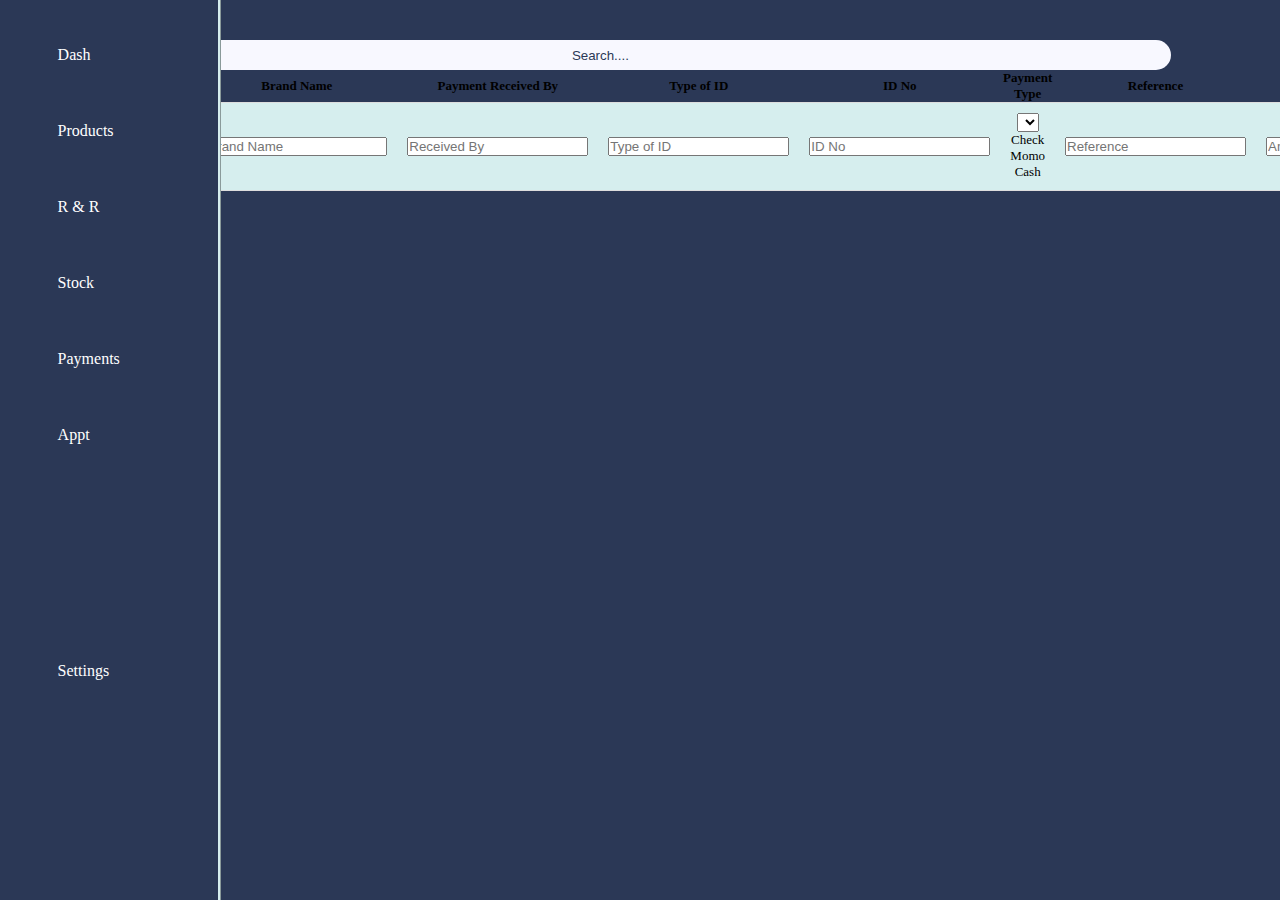
==== payments.html @ 05c7efe4 "js connect & pmv page worked on" ====
<!DOCTYPE html>
<html lang="en">
<head>
    <meta charset="UTF-8">
    <meta http-equiv="X-UA-Compatible" content="IE=edge">
    <meta name="viewport" content="width=device-width, initial-scale=1.0">
    <link rel="stylesheet" href="styles/styles.css">
    <title>TSA - PMV</title>
</head>
<body>
    <div id="mySidenav" class="sidenav">
        <a href="/TSA-SRM/index.html">Dash</a>
        <a href="/TSA-SRM/products.html">Products</a>
        <a href="#">R & R</a>
        <a href="#">Stock</a>
        <a href="/TSA-SRM/payments.html">Payments</a>
        <a href="#">Appt</a>
        <a href="#" class="settings-sidenav">Settings</a>        
    </div>
    <div id="outputWindow-pmv">
        <div class="search-top"><input type="text" placeholder="Search...." class="search-box"></div>
        <div class="entry-pmv-input">
            <table>
                <tr>
                    <th>Select</th>
                    <th>Date of Payment</th>
                    <th>Brand Name</th>
                    <th>Payment Received By</th>
                    <th>Type of ID</th>
                    <th>ID No</th>
                    <th>Payment Type</th>
                    <th>Reference</th>
                    <th>Amount</th>
                    <th>Last Sales Date</th>
                    <th>Stockist or Wholesale</th>
                    <th>Account Fee Period</th>
                </tr>
                <tr>
                    <td><input type="checkbox"></td>
                    <td><input type="date"></td>
                    <td><input type="text" placeholder="Brand Name"></td>
                    <td><input type="text" placeholder="Received By"></td>
                    <td><input type="text" placeholder="Type of ID"></td>
                    <td><input type="text" placeholder="ID No"></td>
                    <td><select name="Payment Type" id="paymentType"></select>
                        <option value="check">Check</option>
                        <option value="momo">Momo</option>
                        <option value="cash">Cash</option>
                        </select>
                    </td>
                    <td><input type="text" placeholder="Reference"></td>
                    <td><input type="text" placeholder="Amount"></td>
                    <td><input type="date" placeholder="Last Sales Date"></td>
                    <td><select name="st or ws" id="stws">
                        <option value="st">ST</option>
                        <option value="ws">WS</option>
                        </select></td>
                    <td><input type="text" placeholder="Account Fee Period"></td>
                </tr>
            </table>
            
            
            
            
            
            
                
            
            
             
            
            
        </div>
        
    </div>
    <script type="module" src="tsa_db_connection.js"></script>
</body>
</html>
---- styles/styles.css ----
* {
    padding: 0;
    margin: 0;
}
body {
    background-color: #2B3856;
}
.sidenav {
    border-right-style: ridge;
    border-color: #D6EEEE;
    height: 98%;
    width: 15%;
    position: fixed;
    z-index: 1;
    background-color: #2B3856;
    padding-top: 3%;
    padding-left: 2%;
}
.sidenav a {
    padding-top: 200px;
    color: white;
    text-decoration: none;
    padding: 8px 32px 50px 32px;
    display: block;
}
.sidenav a:hover {
    cursor: pointer;
    color: #D6EEEE;
}
.settings-sidenav {
    margin-top: 160px;
}
#outputWindow {
    margin-left: 230px;
    height: 100%;
    border-style: none;
    border-color: grey;
}

.search-box {
    margin-top: 40px;
    margin-left: 30px;
    width: 92%;
    height: 30px;
    border-radius: 15px;
    border-style: none;
    background-color: #F8F8FF;
    color: #2B3856;
}
.search-box::placeholder {
    text-align: center;
    color: #2B3856;
}
.performance {
    border-radius: 20px;
    border-style: none;
    border-color: grey;
    margin-top: 40px;
    margin-left: 30px;
    margin-right: 50px;
    height: 190px;
    background-color: #F8F8FF;
}
.incoming {
    border-radius: 20px;
    border-style: none;
    border-color: grey;
    margin-top: 40px;
    margin-left: 30px;
    margin-right: 500px;
    height: 450px;
    background-color: #F8F8FF;
}
.stock {
    border-radius: 20px;
    border-style: none;
    border-color: grey;
    margin-top: -455px;
    margin-left: 550px;
    margin-right: 50px;
    height: 190px;
    background-color: #F8F8FF;
}
.messages {
    border-radius: 20px;
    border-style: none;
    border-color: grey;
    margin-top: 60px;
    margin-left: 550px;
    margin-right: 50px;
    height: 190px;
    background-color: #F8F8FF;
}
.appointments {
    border-radius: 20px;
    border-style: none;
    border-color: grey;
    margin-top: 40px;
    margin-bottom: 40px;
    margin-left: 30px;
    margin-right: 50px;
    height: 100px;
    background-color: #F8F8FF;
}
h2 {
    color: #2B3856;
    margin-top: 10px;
    margin-left: 20px;
    padding-top: 10px;
    padding-bottom: 10px;
}

table, th, td {
    border: 1px solid none;
    border-collapse: collapse;
    margin-left: 20px;
    width: 460px;
}
td {
    font-size: 13px;
    text-align: center;
    padding: 10px;
}
tr {
    border-bottom: 1px solid #ddd;
}
tr:nth-child(even) {
    background-color: #D6EEEE;
}
tr:hover {
    background-color: #2B3856;
    color: white;
}
th {
    font-size: 13px;
}
.stock-table {
    border: 1px solid none;
    border-collapse: collapse;
    margin-left: 20px;
    width: 400px;
}

.go-to-appointment {
    margin-left: 20px;
    text-decoration-line: none;
    color: blue;
}
.go-to-appointment:hover {
    color: #D6EEEE;
}

#outputWindow-pmv {
    margin-right: 40px;
}
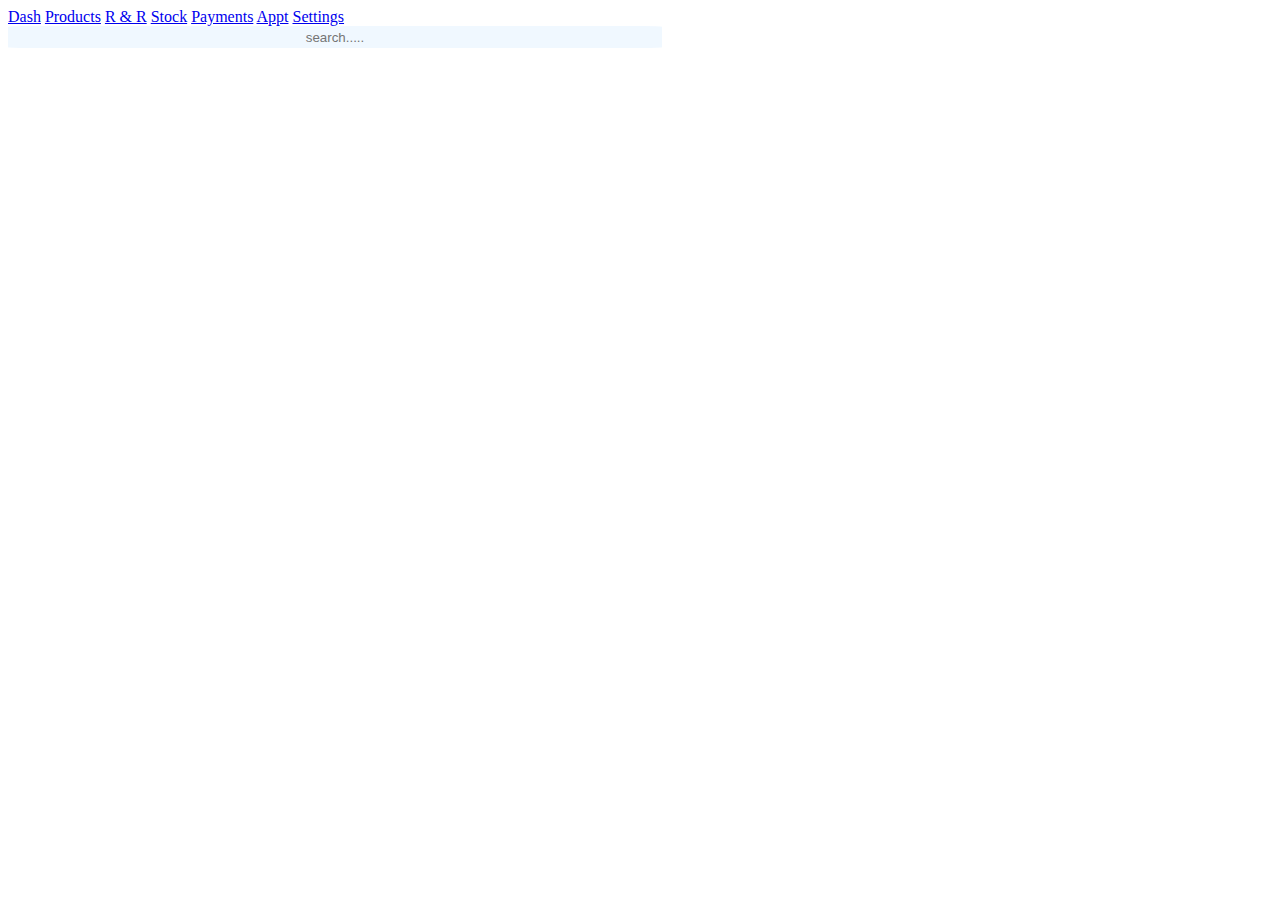
==== commit a8adf4d3: "pmv edits" ====
--- a/payments.html
+++ b/payments.html
@@ -4,10 +4,10 @@
     <meta charset="UTF-8">
     <meta http-equiv="X-UA-Compatible" content="IE=edge">
     <meta name="viewport" content="width=device-width, initial-scale=1.0">
-    <link rel="stylesheet" href="styles/styles.css">
+    <link rel="stylesheet" href="styles/pmvstyles.css">
     <title>TSA - PMV</title>
 </head>
-<body>
+<body id="pmv-body-container">
     <div id="mySidenav" class="sidenav">
         <a href="/TSA-SRM/index.html">Dash</a>
         <a href="/TSA-SRM/products.html">Products</a>
@@ -17,62 +17,8 @@
         <a href="#">Appt</a>
         <a href="#" class="settings-sidenav">Settings</a>        
     </div>
-    <div id="outputWindow-pmv">
-        <div class="search-top"><input type="text" placeholder="Search...." class="search-box"></div>
-        <div class="entry-pmv-input">
-            <table>
-                <tr>
-                    <th>Select</th>
-                    <th>Date of Payment</th>
-                    <th>Brand Name</th>
-                    <th>Payment Received By</th>
-                    <th>Type of ID</th>
-                    <th>ID No</th>
-                    <th>Payment Type</th>
-                    <th>Reference</th>
-                    <th>Amount</th>
-                    <th>Last Sales Date</th>
-                    <th>Stockist or Wholesale</th>
-                    <th>Account Fee Period</th>
-                </tr>
-                <tr>
-                    <td><input type="checkbox"></td>
-                    <td><input type="date"></td>
-                    <td><input type="text" placeholder="Brand Name"></td>
-                    <td><input type="text" placeholder="Received By"></td>
-                    <td><input type="text" placeholder="Type of ID"></td>
-                    <td><input type="text" placeholder="ID No"></td>
-                    <td><select name="Payment Type" id="paymentType"></select>
-                        <option value="check">Check</option>
-                        <option value="momo">Momo</option>
-                        <option value="cash">Cash</option>
-                        </select>
-                    </td>
-                    <td><input type="text" placeholder="Reference"></td>
-                    <td><input type="text" placeholder="Amount"></td>
-                    <td><input type="date" placeholder="Last Sales Date"></td>
-                    <td><select name="st or ws" id="stws">
-                        <option value="st">ST</option>
-                        <option value="ws">WS</option>
-                        </select></td>
-                    <td><input type="text" placeholder="Account Fee Period"></td>
-                </tr>
-            </table>
-            
-            
-            
-            
-            
-            
-                
-            
-            
-             
-            
-            
-        </div>
-        
+    <div id="input-window">
+        <input type="text" placeholder="search....." name="" id="input-search">
     </div>
-    <script type="module" src="tsa_db_connection.js"></script>
 </body>
 </html>--- a/styles/pmvstyles.css
+++ b/styles/pmvstyles.css
@@ -0,0 +1,14 @@
+.sidenav {
+    display: block;
+}
+#input-search {
+    background-color: aliceblue;
+    color: black;
+    width: 650px;
+    height: 20px;
+    border-radius: 3%;
+    border-style: none;
+}
+::placeholder {
+    text-align: center;
+}